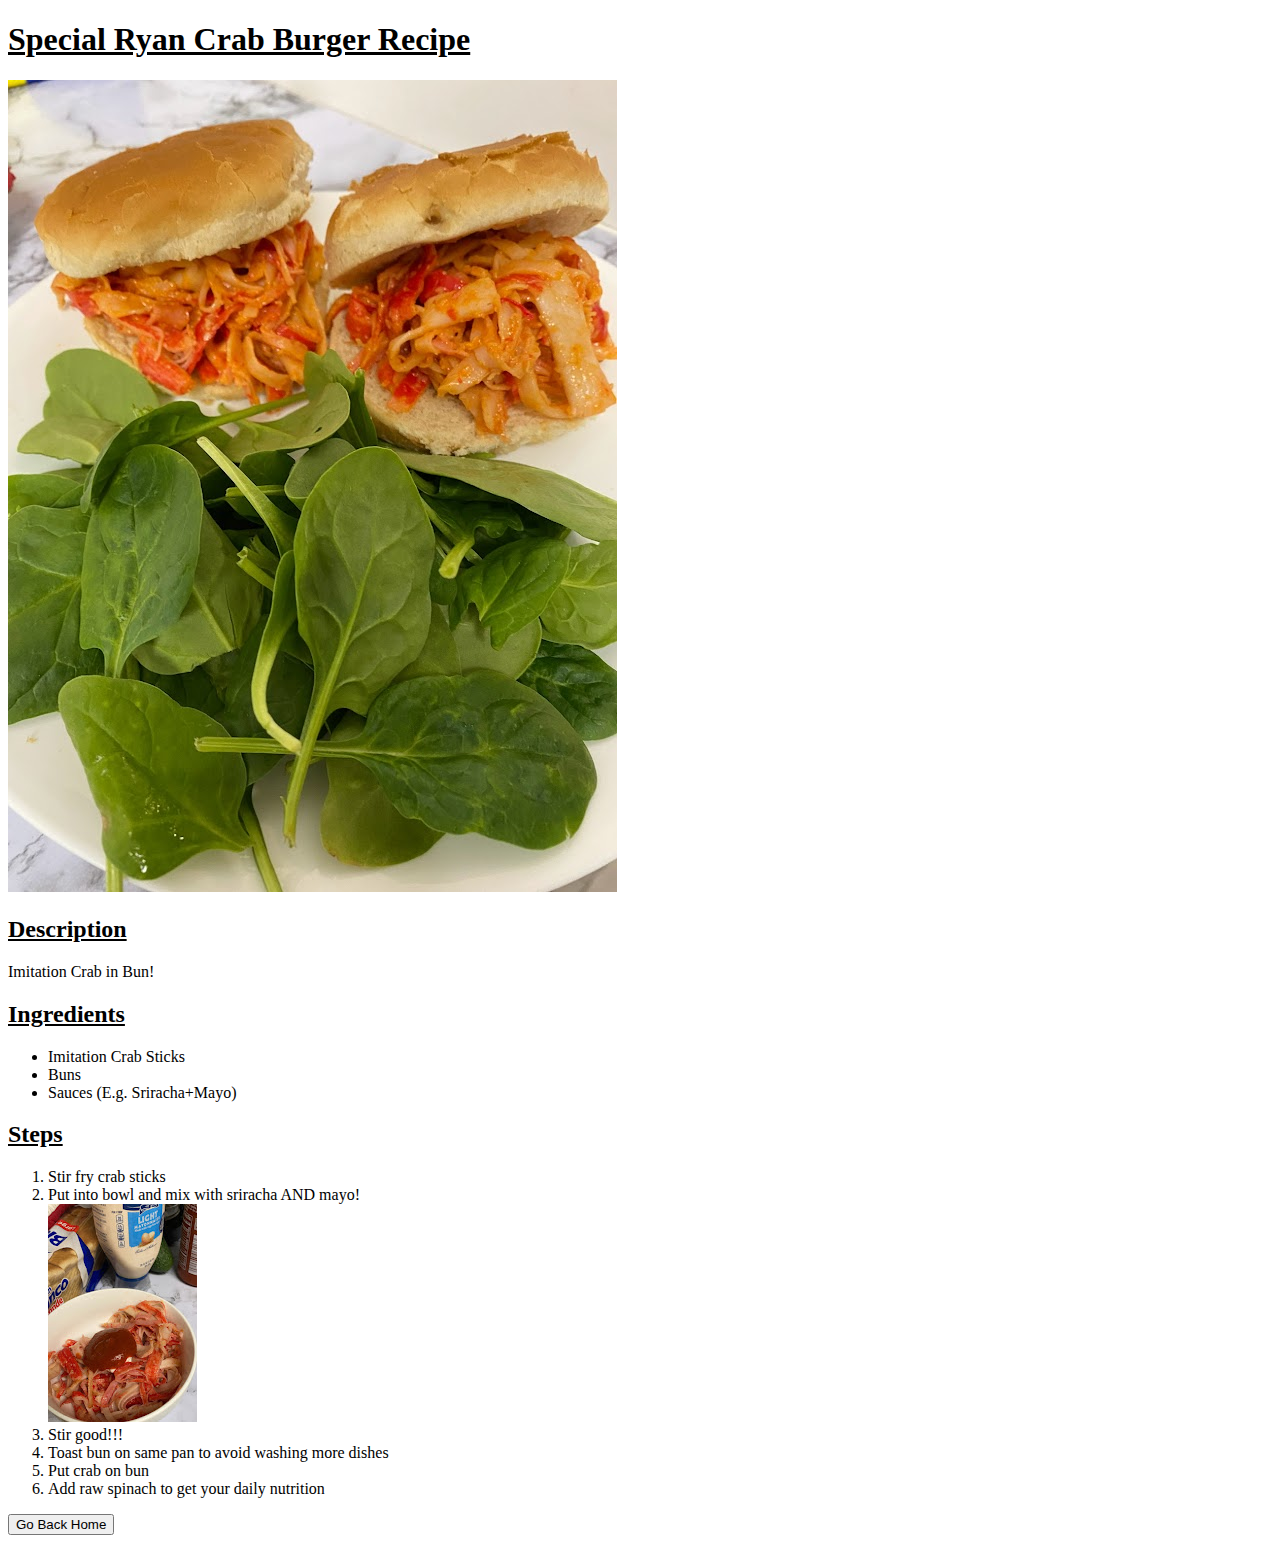
==== recipes/crab_burger.html @ 4e66d10f "Added crab burger" ====
<!DOCTYPE html>
<html lang="en">
<head>
    <meta charset="UTF-8">
    <meta http-equiv="X-UA-Compatible" content="IE=edge">
    <meta name="viewport" content="width=device-width, initial-scale=1.0">
    <title>Crab Burger Recipe</title>
    <link rel="stylesheet" href="../styles.css">
</head>
<body>
    <h1 class="headlines">Special Ryan Crab Burger Recipe</h1>
    <img src="../images/crab_burger.jpg" alt="Crab Burger Image">
    <h2 class="headlines">Description</h2>
    <p>Imitation Crab in Bun!</p>
    <h2 class="headlines">Ingredients</h2>
    <ul>
        <li>Imitation Crab Sticks</li>
        <li>Buns</li>
        <li>Sauces (E.g. Sriracha+Mayo)</li>
    </ul>
    <h2 class="headlines">Steps</h2>
    <ol>
        <li>Stir fry crab sticks</li>
        <li>Put into bowl and mix with sriracha AND mayo!</li>
        <img src="../images/sriracha_mayo.jpg" alt="Sriacha Mayo Mix Image">
        <li>Stir good!!!</li>
        <li>Toast bun on same pan to avoid washing more dishes</li>
        <li>Put crab on bun</li>
        <li>Add raw spinach to get your daily nutrition</li>
    </ol>
    <a href="../index.html"><button class ="button">Go Back Home</button></a>

</body>
</html>
---- styles.css ----
.headlines {
    text-decoration: underline;
}
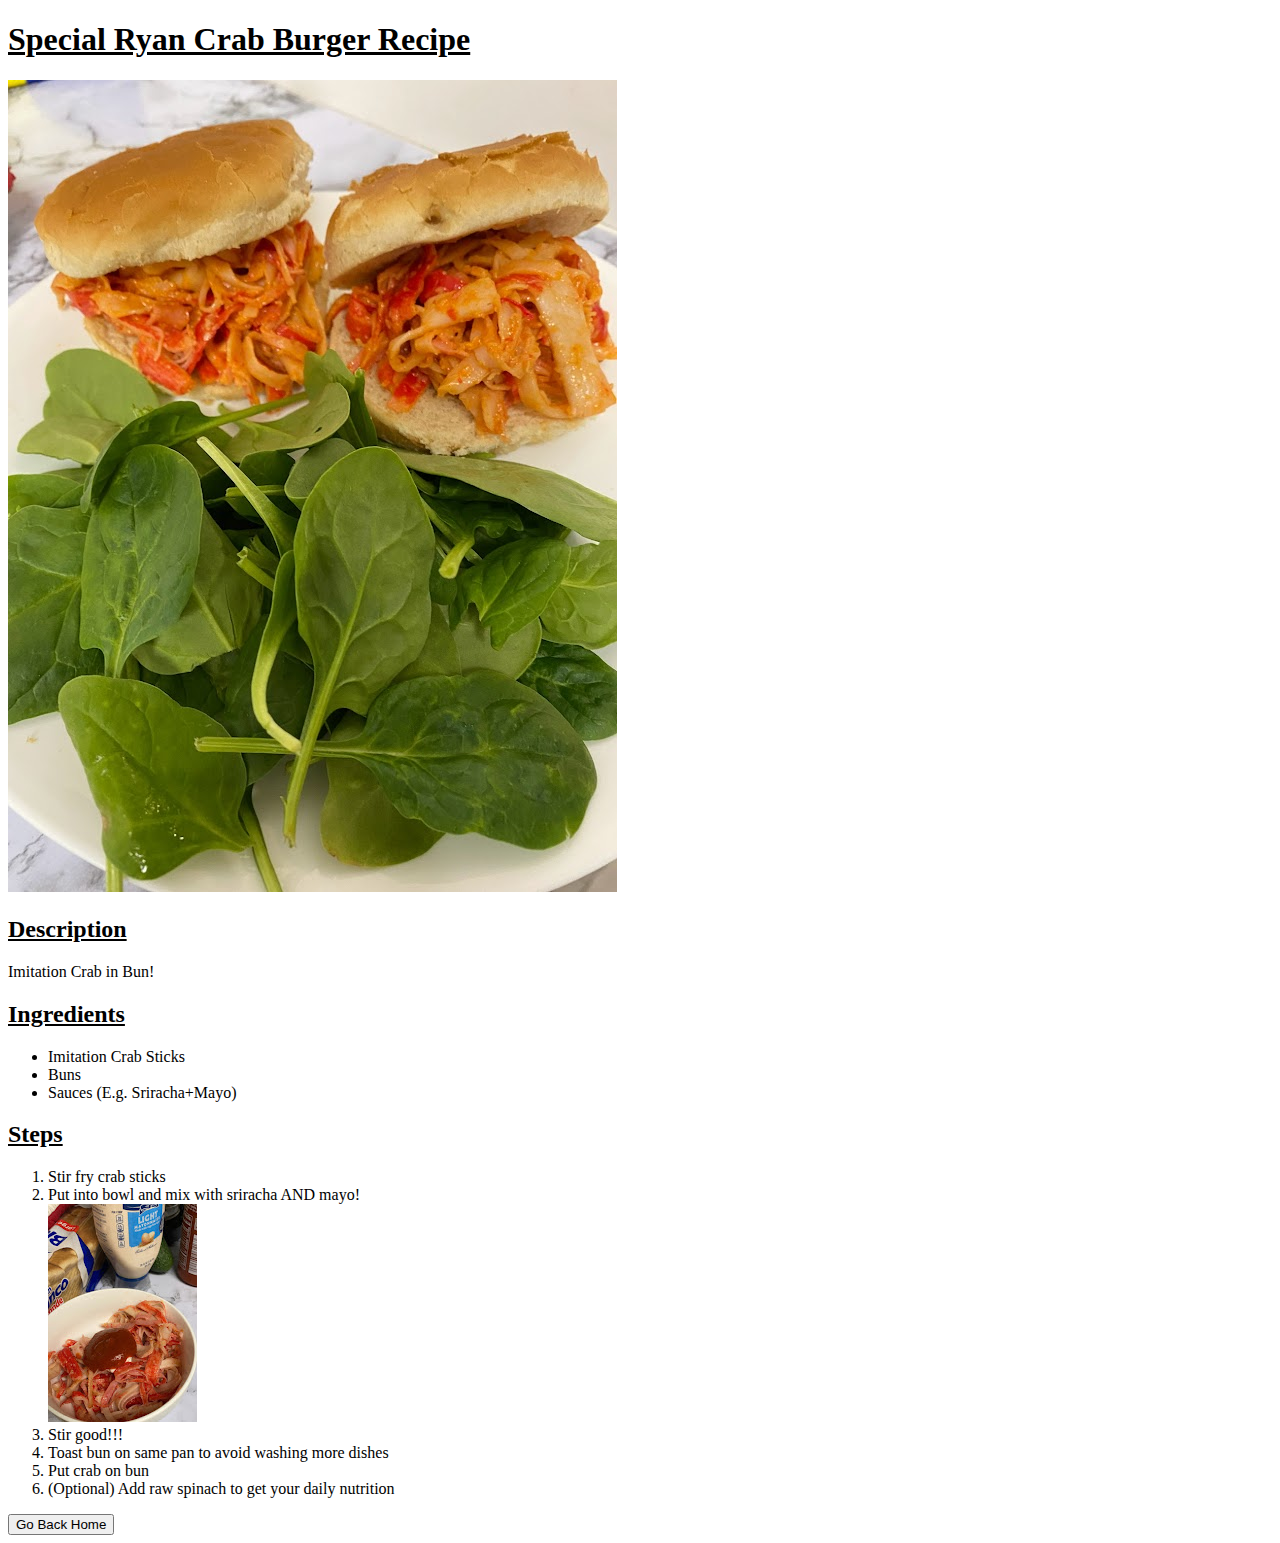
==== commit 666b4c20: "Modified descriptions" ====
--- a/recipes/crab_burger.html
+++ b/recipes/crab_burger.html
@@ -26,7 +26,7 @@
         <li>Stir good!!!</li>
         <li>Toast bun on same pan to avoid washing more dishes</li>
         <li>Put crab on bun</li>
-        <li>Add raw spinach to get your daily nutrition</li>
+        <li>(Optional) Add raw spinach to get your daily nutrition</li>
     </ol>
     <a href="../index.html"><button class ="button">Go Back Home</button></a>
 
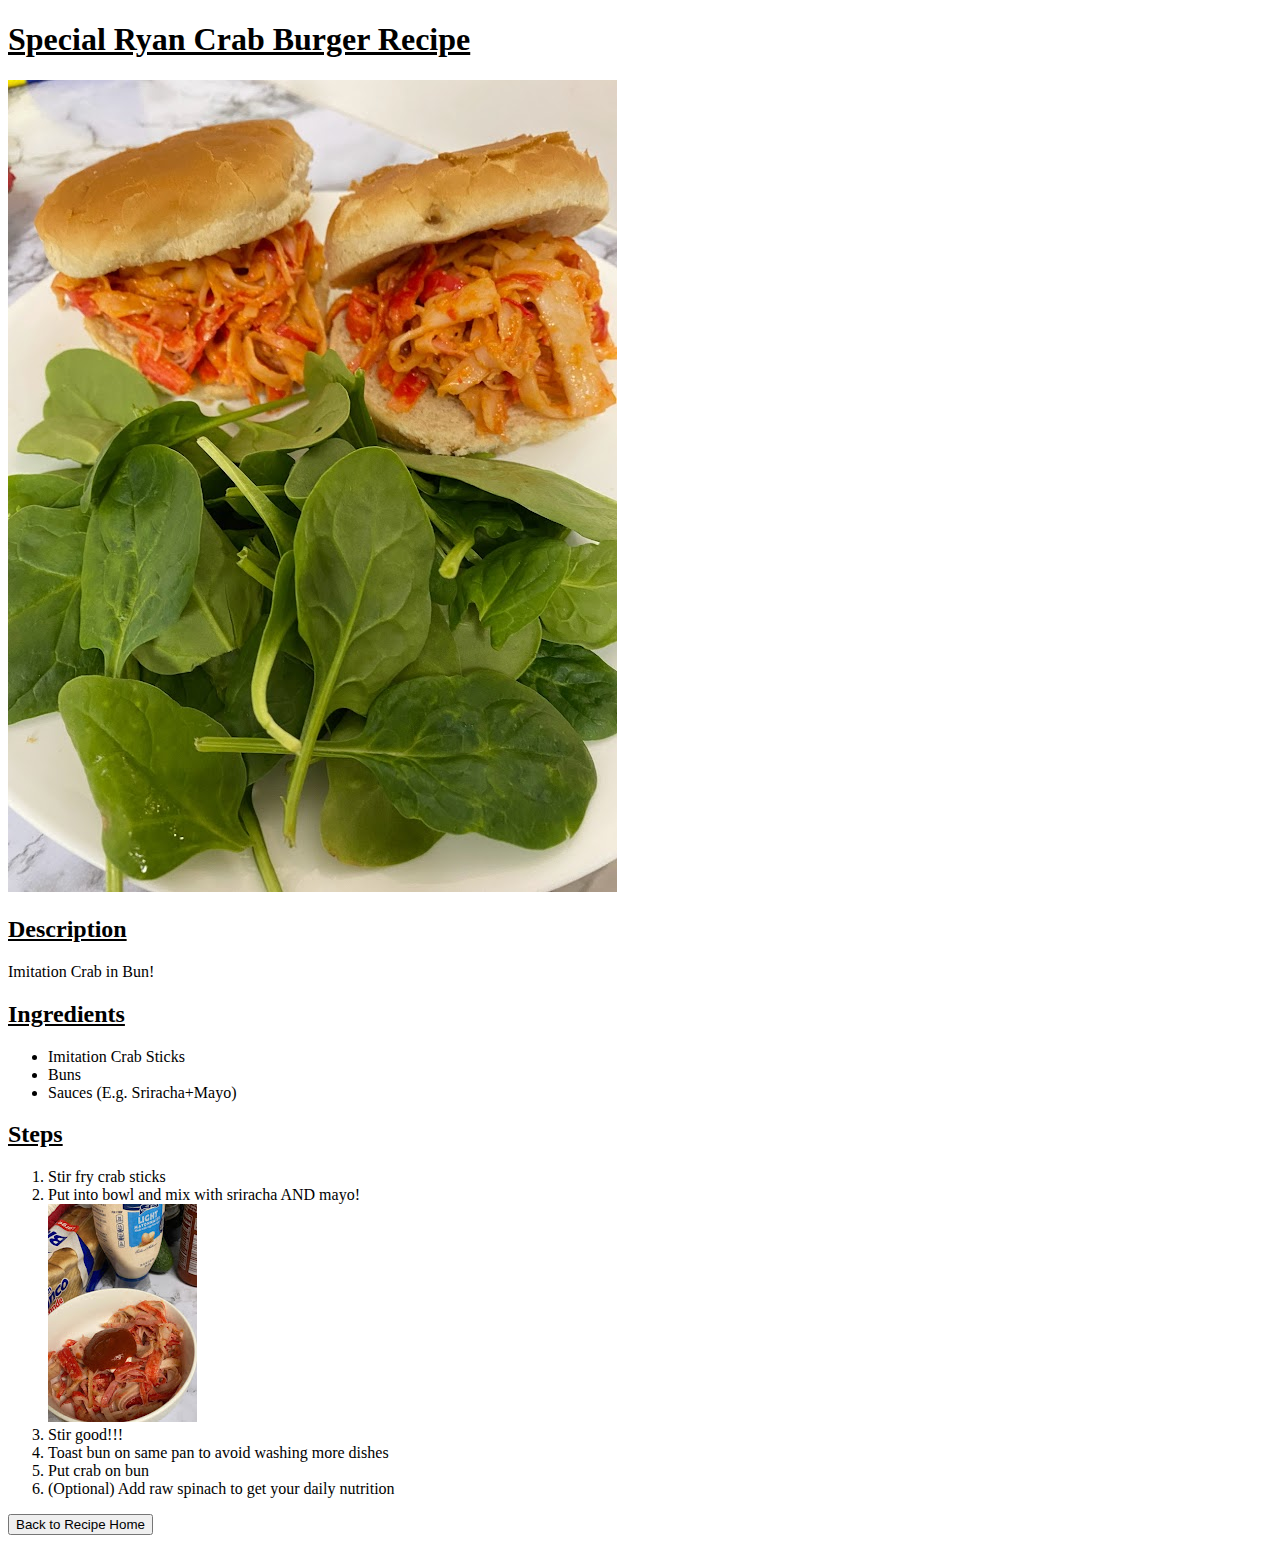
==== commit 350ea91d: "Added homepage" ====
--- a/recipes/crab_burger.html
+++ b/recipes/crab_burger.html
@@ -28,7 +28,7 @@
         <li>Put crab on bun</li>
         <li>(Optional) Add raw spinach to get your daily nutrition</li>
     </ol>
-    <a href="../index.html"><button class ="button">Go Back Home</button></a>
+    <a href="../index.html"><button class ="button">Back to Recipe Home</button></a>
 
 </body>
 </html>